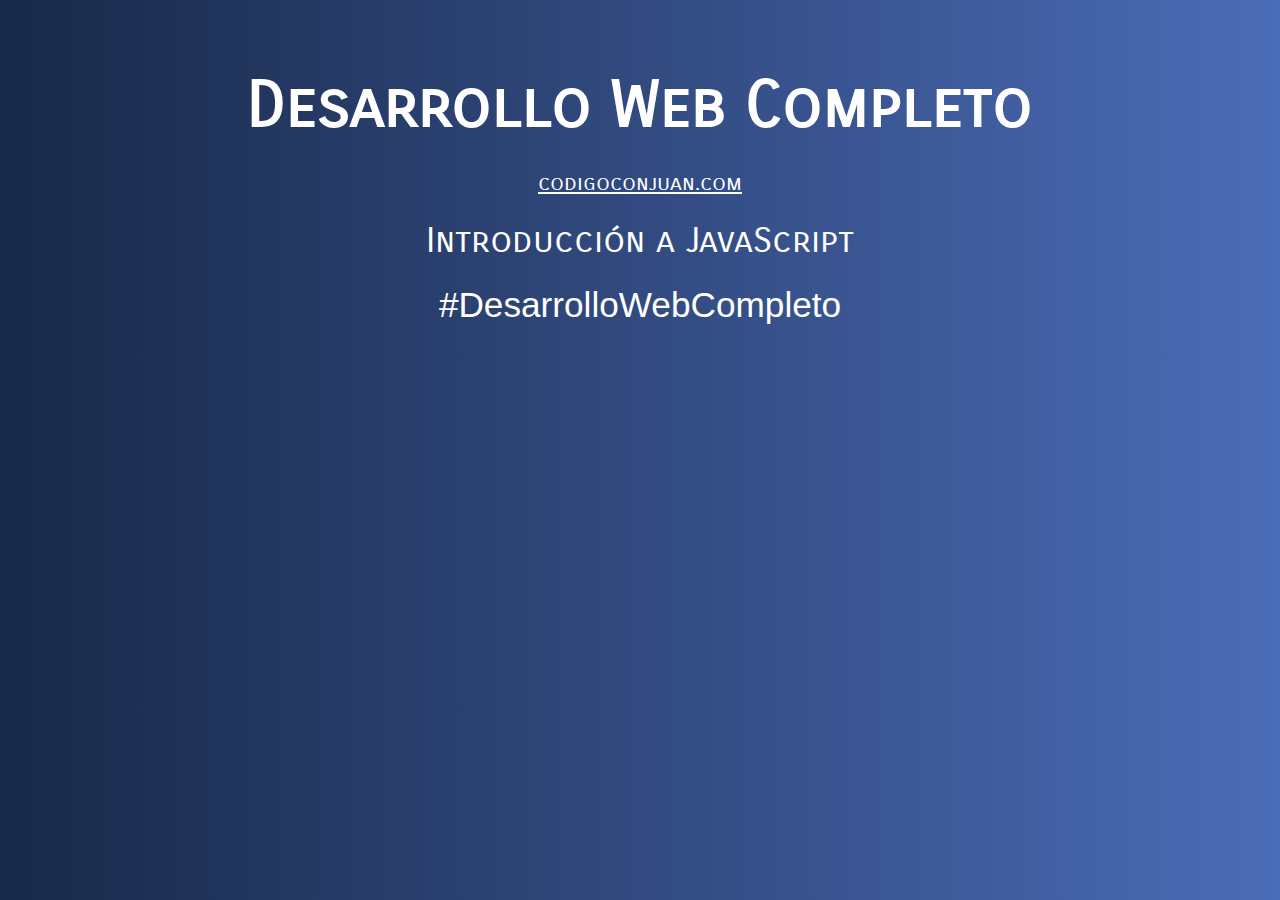
==== IntroduccionJS/index.html @ ea09840c "hola" ====
<!DOCTYPE html>
<html lang="en">
    <head>
        <meta charset="UTF-8">
        <meta name="viewport" content="width=device-width, initial-scale=1.0">
        <title>Introducción JavaScript - Desarrollo Web Completo</title>
        <link href="https://fonts.googleapis.com/css2?family=Carrois+Gothic+SC&display=swap" rel="stylesheet"> 
        <link rel="stylesheet" href="css/style.css">
    </head>
    <body>

        <div class="contenido">
            <h1>Desarrollo Web Completo</h1>
            <a href="http://www.codigoconjuan.com" target="_blank">codigoconjuan.com</a>
            <p>Introducción a JavaScript</p>
            <p class="hashtag">#DesarrolloWebCompleto</p>
        </div>

        <script src="js/EstructuraDeControl.js"></script>
    </body>
</html>
---- IntroduccionJS/css/style.css ----
body {
    background: #4b6cb7;  /* fallback for old browsers */
    background: -webkit-linear-gradient(to right, #182848, #4b6cb7);  /* Chrome 10-25, Safari 5.1-6 */
    background: linear-gradient(to right, #182848, #4b6cb7); /* W3C, IE 10+/ Edge, Firefox 16+, Chrome 26+, Opera 12+, Safari 7+ */
}

h1, p, a {
    font-family: 'Carrois Gothic SC', sans-serif;
    display: block;
    text-align: center;
    line-height:.8;
    color: white;
}
.contenido {
    max-width: 1200px;
    margin: 5rem auto 0 auto;
    color: white;
    font-size: 3rem;
    font-family: 'Carrois Gothic SC', sans-serif;
}
h1 {
    font-size: 4rem;
}
a {
    font-size: 1.4rem;
}
p {
    font-size: 2.2rem;
}

.hashtag {
    font-family: Arial, Helvetica, sans-serif;
}
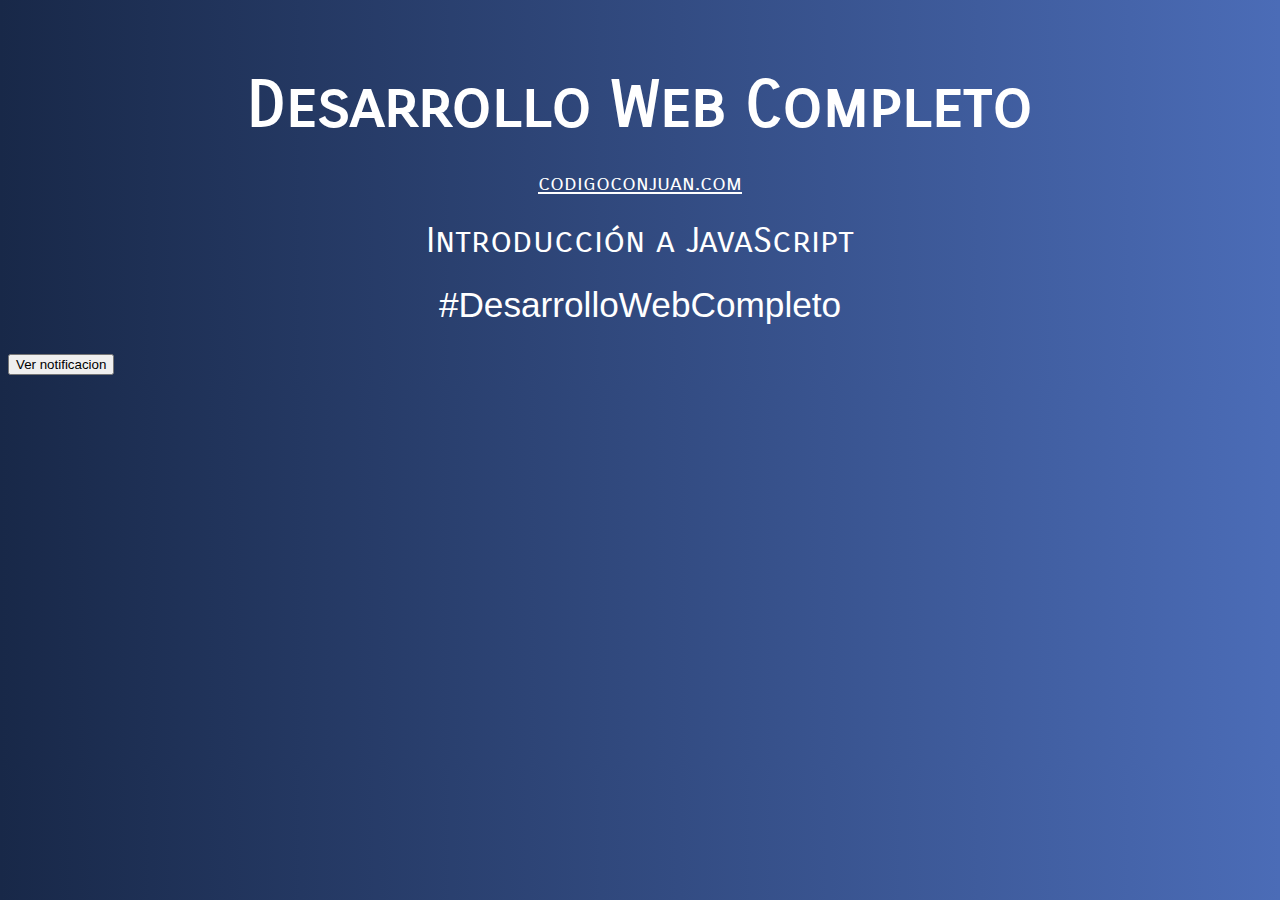
==== commit 056daff6: "q" ====
--- a/IntroduccionJS/index.html
+++ b/IntroduccionJS/index.html
@@ -15,7 +15,7 @@
             <p>Introducción a JavaScript</p>
             <p class="hashtag">#DesarrolloWebCompleto</p>
         </div>
-
-        <script src="js/EstructuraDeControl.js"></script>
+        <button type="button" id="boton">Ver notificacion</button>
+        <script src="js/NotificationAPI.js"></script>
     </body>
 </html>